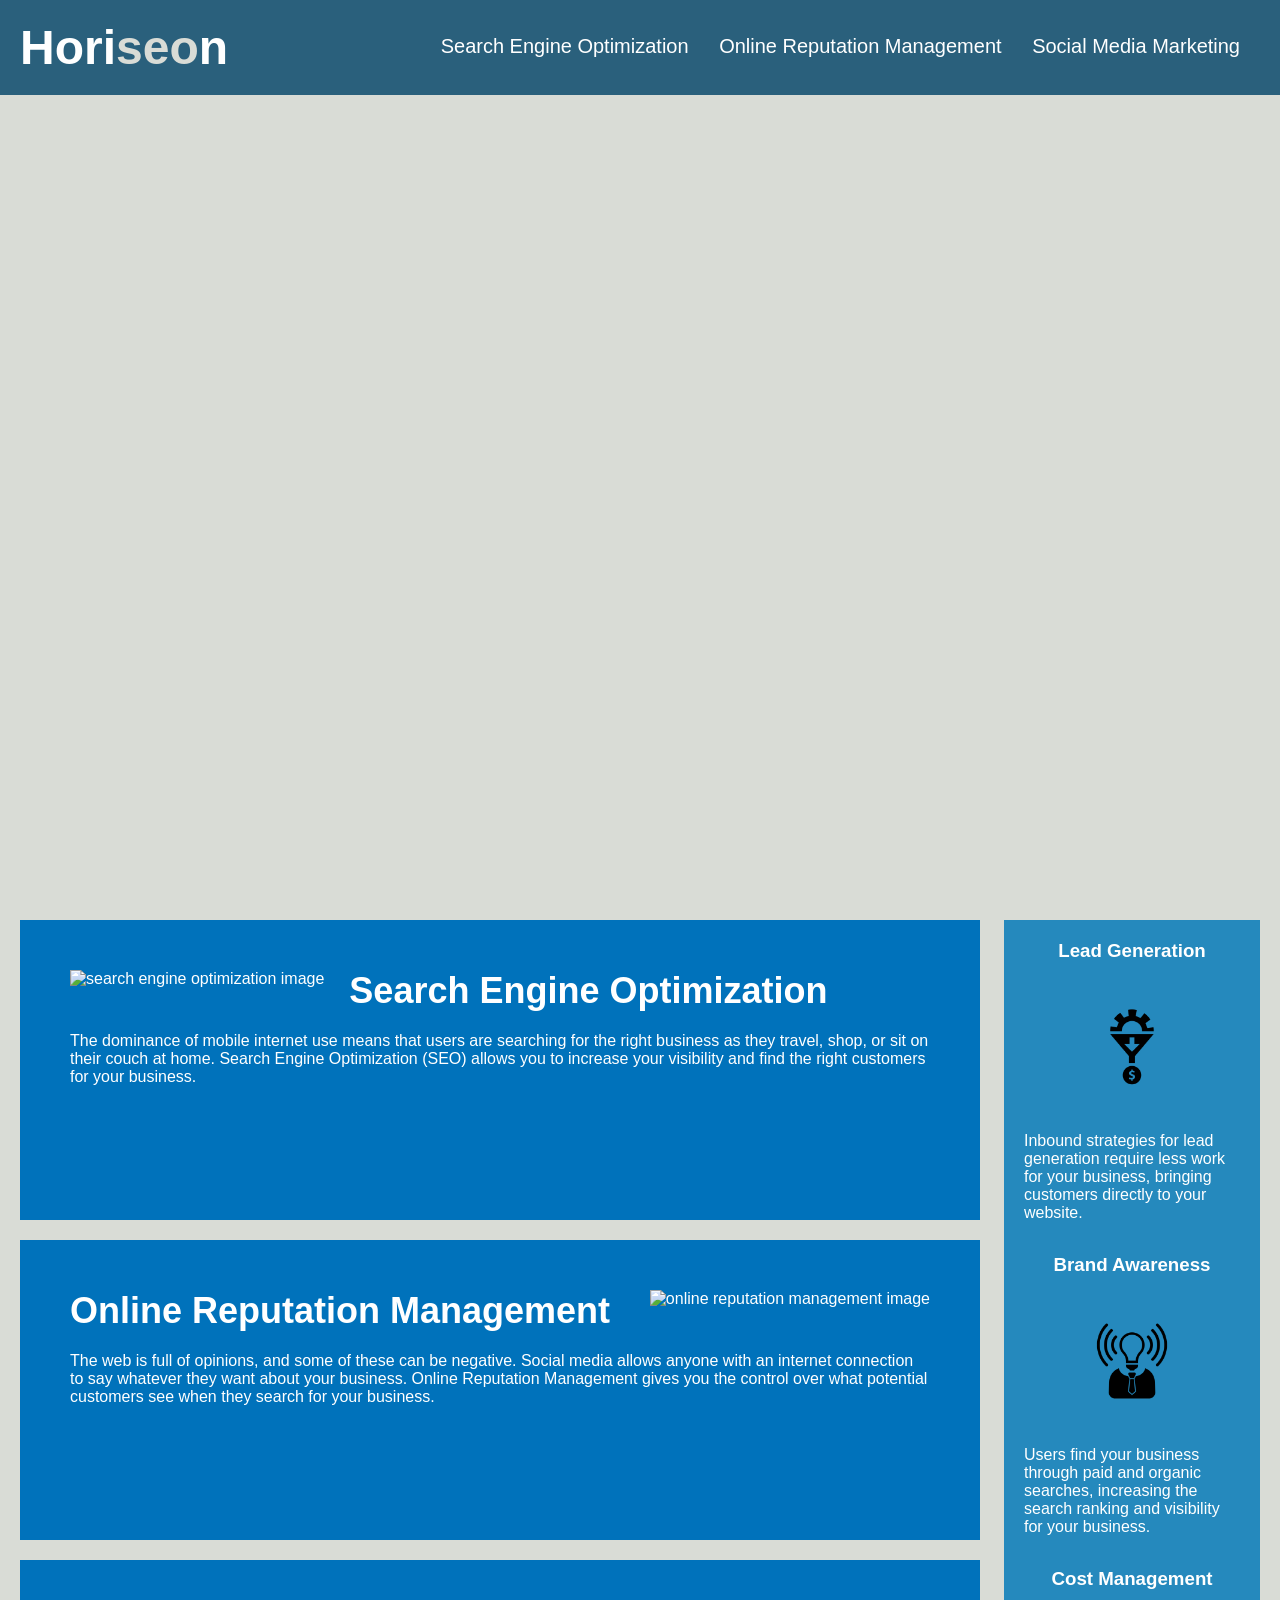
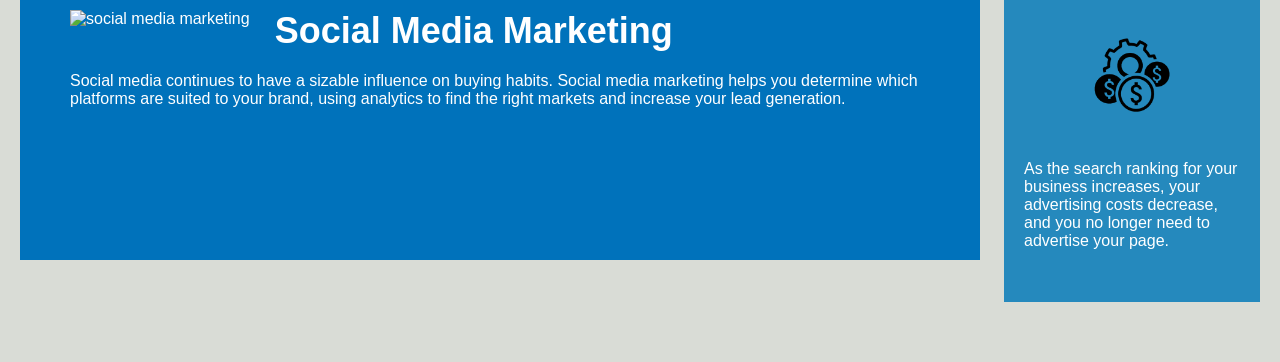
==== index.html @ 9338f9e0 "restructed starter code for best practices" ====
<!DOCTYPE html>
<html lang="en-us">

<head>
    <meta charset="UTF-8" />
    <link rel="stylesheet" href="./assets/css/style.css">
    <title>website</title>
</head>

<body>
    <div class="header">
        <h1>Hori<span class="seo">seo</span>n</h1>
        <div>
            <ul>
                <li>
                    <a href="#search-engine-optimization">Search Engine Optimization</a>
                </li>
                <li>
                    <a href="#online-reputation-management">Online Reputation Management</a>
                </li>
                <li>
                    <a href="#social-media-marketing">Social Media Marketing</a>
                </li>
            </ul>
        </div>
    </div>
    <div class="hero"></div>
    <div class="content">
        <div id="search-engine-optimization" class="search-engine-optimization">
            <img src="./assets/images/search-engine-optimization.jpg" class="float-left" alt="search engine optimization image"/>
            <h2>Search Engine Optimization</h2>
            <p>
                The dominance of mobile internet use means that users are searching for the right business as they travel, shop, or sit on their couch at home. Search Engine Optimization (SEO) allows you to increase your visibility and find the right customers for your business.
            </p>
        </div>
        <div id="online-reputation-management" class="online-reputation-management">
            <img src="./assets/images/online-reputation-management.jpg" class="float-right" alt="online reputation management image"/>
            <h2>Online Reputation Management</h2>
            <p>
                The web is full of opinions, and some of these can be negative. Social media allows anyone with an internet connection to say whatever they want about your business. Online Reputation Management gives you the control over what potential customers see when they search for your business.
            </p>
        </div>
        <div id="social-media-marketing" class="social-media-marketing">
            <img src="./assets/images/social-media-marketing.jpg" class="float-left" alt="social media marketing"/>
            <h2>Social Media Marketing</h2>
            <p>
                Social media continues to have a sizable influence on buying habits. Social media marketing helps you determine which platforms are suited to your brand, using analytics to find the right markets and increase your lead generation.
            </p>
        </div>
    </div>
    <div class="benefits">
        <div class="benefit-lead">
            <h3>Lead Generation</h3>
            <img src="./assets/images/lead-generation.png" alt="marketing funnel image"/>
            <p>
                Inbound strategies for lead generation require less work for your business, bringing customers directly to your website.
            </p>
        </div>
        <div class="benefit-brand">
            <h3>Brand Awareness</h3>
            <img src="./assets/images/brand-awareness.png" alt="picture of lightbulb for brand awareness"/>
            <p>
                Users find your business through paid and organic searches, increasing the search ranking and visibility for your business.
            </p>
        </div>
        <div class="benefit-cost">
            <h3>Cost Management</h3>
            <img src="./assets/images/cost-management.png" alt="gears and money signs for cost management image"/>
            <p>
                As the search ranking for your business increases, your advertising costs decrease, and you no longer need to advertise your page.
            </p>
        </div>
    </div>
    <div class="footer">
        <!-- <h2>Made with ❤️️ by Horiseon</h2>
        <p>
            &copy; 2019 Horiseon Social Solution Services, Inc.
        </p> -->
    </div>
</body>

</html>
---- assets/css/style.css ----
* {
    box-sizing: border-box;
    padding: 0;
    margin: 0;
}

body {
    background-color: #d9dcd6;
}

.header {
    padding: 20px;
    font-family: 'Trebuchet MS', 'Lucida Sans Unicode', 'Lucida Grande', 'Lucida Sans', Arial, sans-serif;
    background-color: #2a607c;
    color: #ffffff;
}

.header h1 {
    display: inline-block;
    font-size: 48px;
}

.header h1 .seo {
    color: #d9dcd6;
}

.header div {
    padding-top: 15px;
    margin-right: 20px;
    float: right;
    font-family: 'Gill Sans', 'Gill Sans MT', Calibri, 'Trebuchet MS', sans-serif;
    font-size: 20px;
}

.header div ul {
    list-style-type: none;
}

.header div ul li {
    display: inline-block;
    margin-left: 25px;
}

a {
    color: #ffffff;
    text-decoration: none;
}

.hero {
    height: 800px;
    width: 100%;
    margin-bottom: 25px;
    background-image: url("../images/digital-marketing-meeting.jpg");
    background-size: cover;
    background-position: center;
}

p {
    font-size: 16px;
}

.float-left {
    float: left;
    margin-right: 25px;
}

.float-right {
    float: right;
    margin-left: 25px;
}

.content {
    width: 75%;
    display: inline-block;
    margin-left: 20px;
}

/*

Comment

*/
.benefits {
    margin-right: 20px;
    padding: 20px;
    clear: both;
    float: right;
    width: 20%;
    height: 100%;
    font-family: 'Gill Sans', 'Gill Sans MT', Calibri, 'Trebuchet MS', sans-serif;
    background-color: #2589bd;
}

.benefit-lead {
    margin-bottom: 32px;
    color: #ffffff;
}

.benefit-brand {
    margin-bottom: 32px;
    color: #ffffff;
}

.benefit-cost {
    margin-bottom: 32px;
    color: #ffffff;
}

.benefit-lead h3 {
    margin-bottom: 10px;
    text-align: center;
}

.benefit-brand h3 {
    margin-bottom: 10px;
    text-align: center;
}

.benefit-cost h3 {
    margin-bottom: 10px;
    text-align: center;
}

.benefit-lead img {
    display: block;
    margin: 10px auto;
    max-width: 150px;
}

.benefit-brand img {
    display: block;
    margin: 10px auto;
    max-width: 150px;
}

.benefit-cost img {
    display: block;
    margin: 10px auto;
    max-width: 150px;
}

.search-engine-optimization {
    margin-bottom: 20px;
    padding: 50px;
    height: 300px;
    font-family: 'Gill Sans', 'Gill Sans MT', Calibri, 'Trebuchet MS', sans-serif;
    background-color: #0072bb;
    color: #ffffff;
}

.online-reputation-management {
    margin-bottom: 20px;
    padding: 50px;
    height: 300px;
    font-family: 'Gill Sans', 'Gill Sans MT', Calibri, 'Trebuchet MS', sans-serif;
    background-color: #0072bb;
    color: #ffffff;
}

.social-media-marketing {
    margin-bottom: 20px;
    padding: 50px;
    height: 300px;
    font-family: 'Gill Sans', 'Gill Sans MT', Calibri, 'Trebuchet MS', sans-serif;
    background-color: #0072bb;
    color: #ffffff;
}

.search-engine-optimization img {
    max-height: 200px;
}

.online-reputation-management img {
    max-height: 200px;
}

.social-media-marketing img {
    max-height: 200px;
}

.search-engine-optimization h2 {
    margin-bottom: 20px;
    font-size: 36px;
}

.online-reputation-management h2 {
    margin-bottom: 20px;
    font-size: 36px;
}

.social-media-marketing h2 {
    margin-bottom: 20px;
    font-size: 36px;
}

.footer {
    padding: 30px;
    clear: both;
    font-family: 'Trebuchet MS', 'Lucida Sans Unicode', 'Lucida Grande', 'Lucida Sans', Arial, sans-serif;
    text-align: center;
}

.footer h2 {
    font-size: 20px;
}
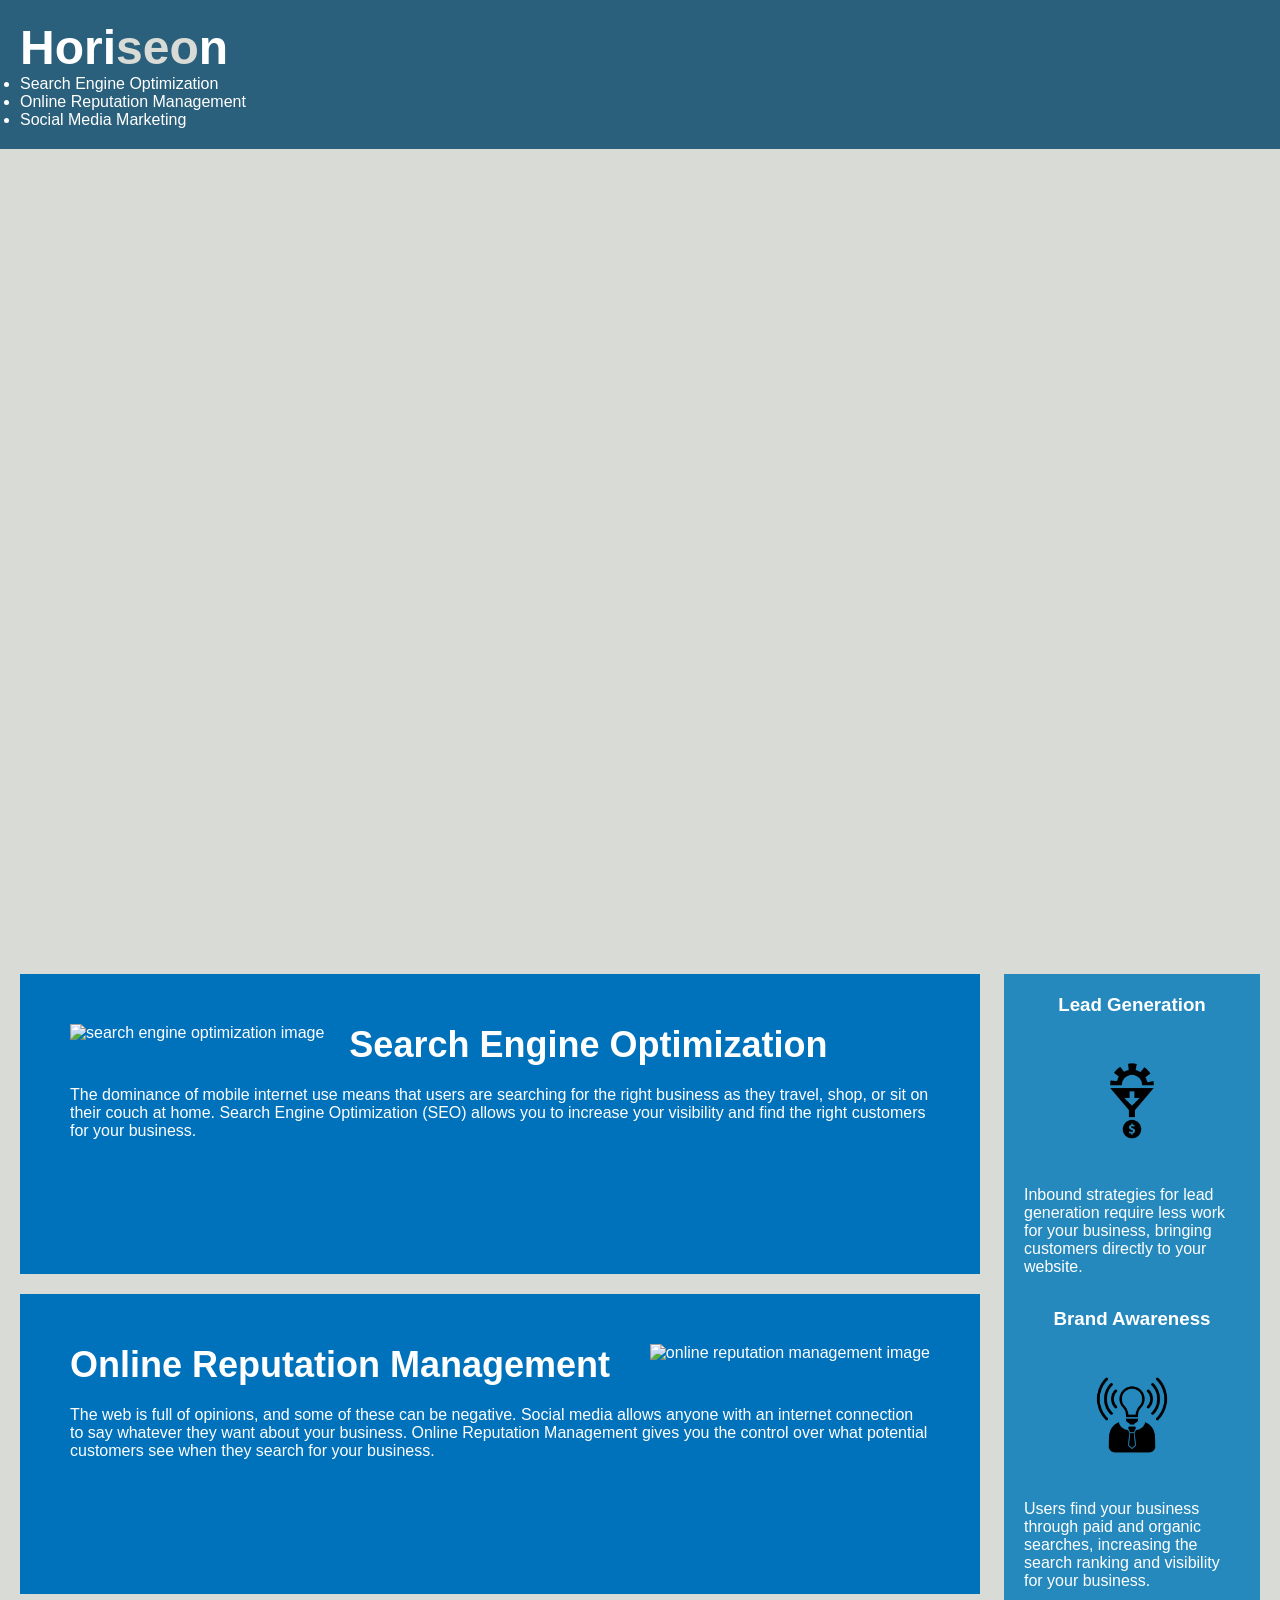
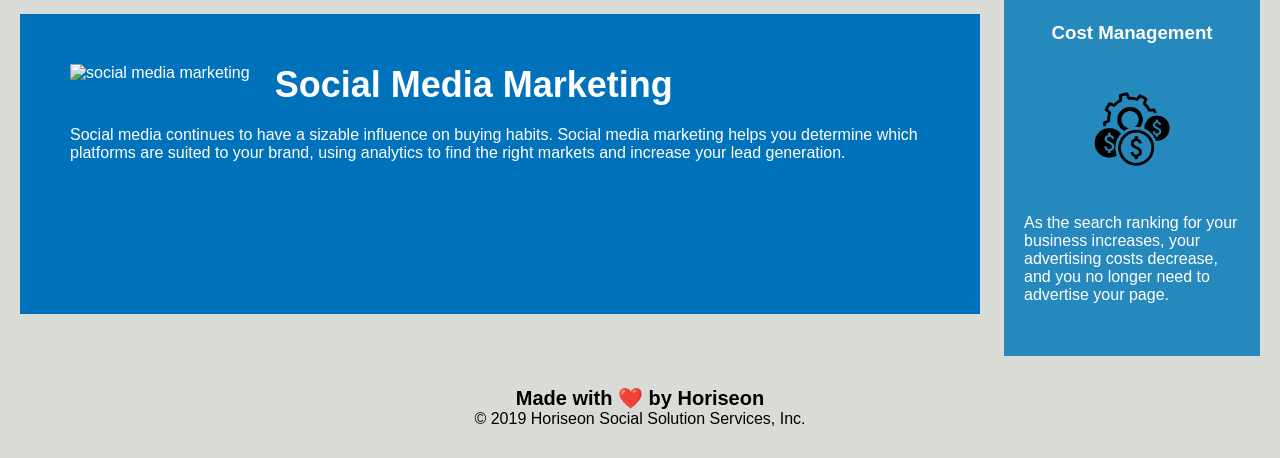
==== commit 182a9419: "updated changes from first starter code" ====
--- a/index.html
+++ b/index.html
@@ -4,13 +4,13 @@
 <head>
     <meta charset="UTF-8" />
     <link rel="stylesheet" href="./assets/css/style.css">
-    <title>website</title>
+    <title>Horiseon webpage</title>
 </head>
 
 <body>
-    <div class="header">
+    <header class="header">
         <h1>Hori<span class="seo">seo</span>n</h1>
-        <div>
+        <nav>
             <ul>
                 <li>
                     <a href="#search-engine-optimization">Search Engine Optimization</a>
@@ -22,8 +22,8 @@
                     <a href="#social-media-marketing">Social Media Marketing</a>
                 </li>
             </ul>
-        </div>
-    </div>
+        </nav>
+    </header>
     <div class="hero"></div>
     <div class="content">
         <div id="search-engine-optimization" class="search-engine-optimization">
@@ -72,10 +72,10 @@
         </div>
     </div>
     <div class="footer">
-        <!-- <h2>Made with ❤️️ by Horiseon</h2>
+         <h2>Made with ❤️️ by Horiseon</h2>
         <p>
             &copy; 2019 Horiseon Social Solution Services, Inc.
-        </p> -->
+        </p>
     </div>
 </body>
 
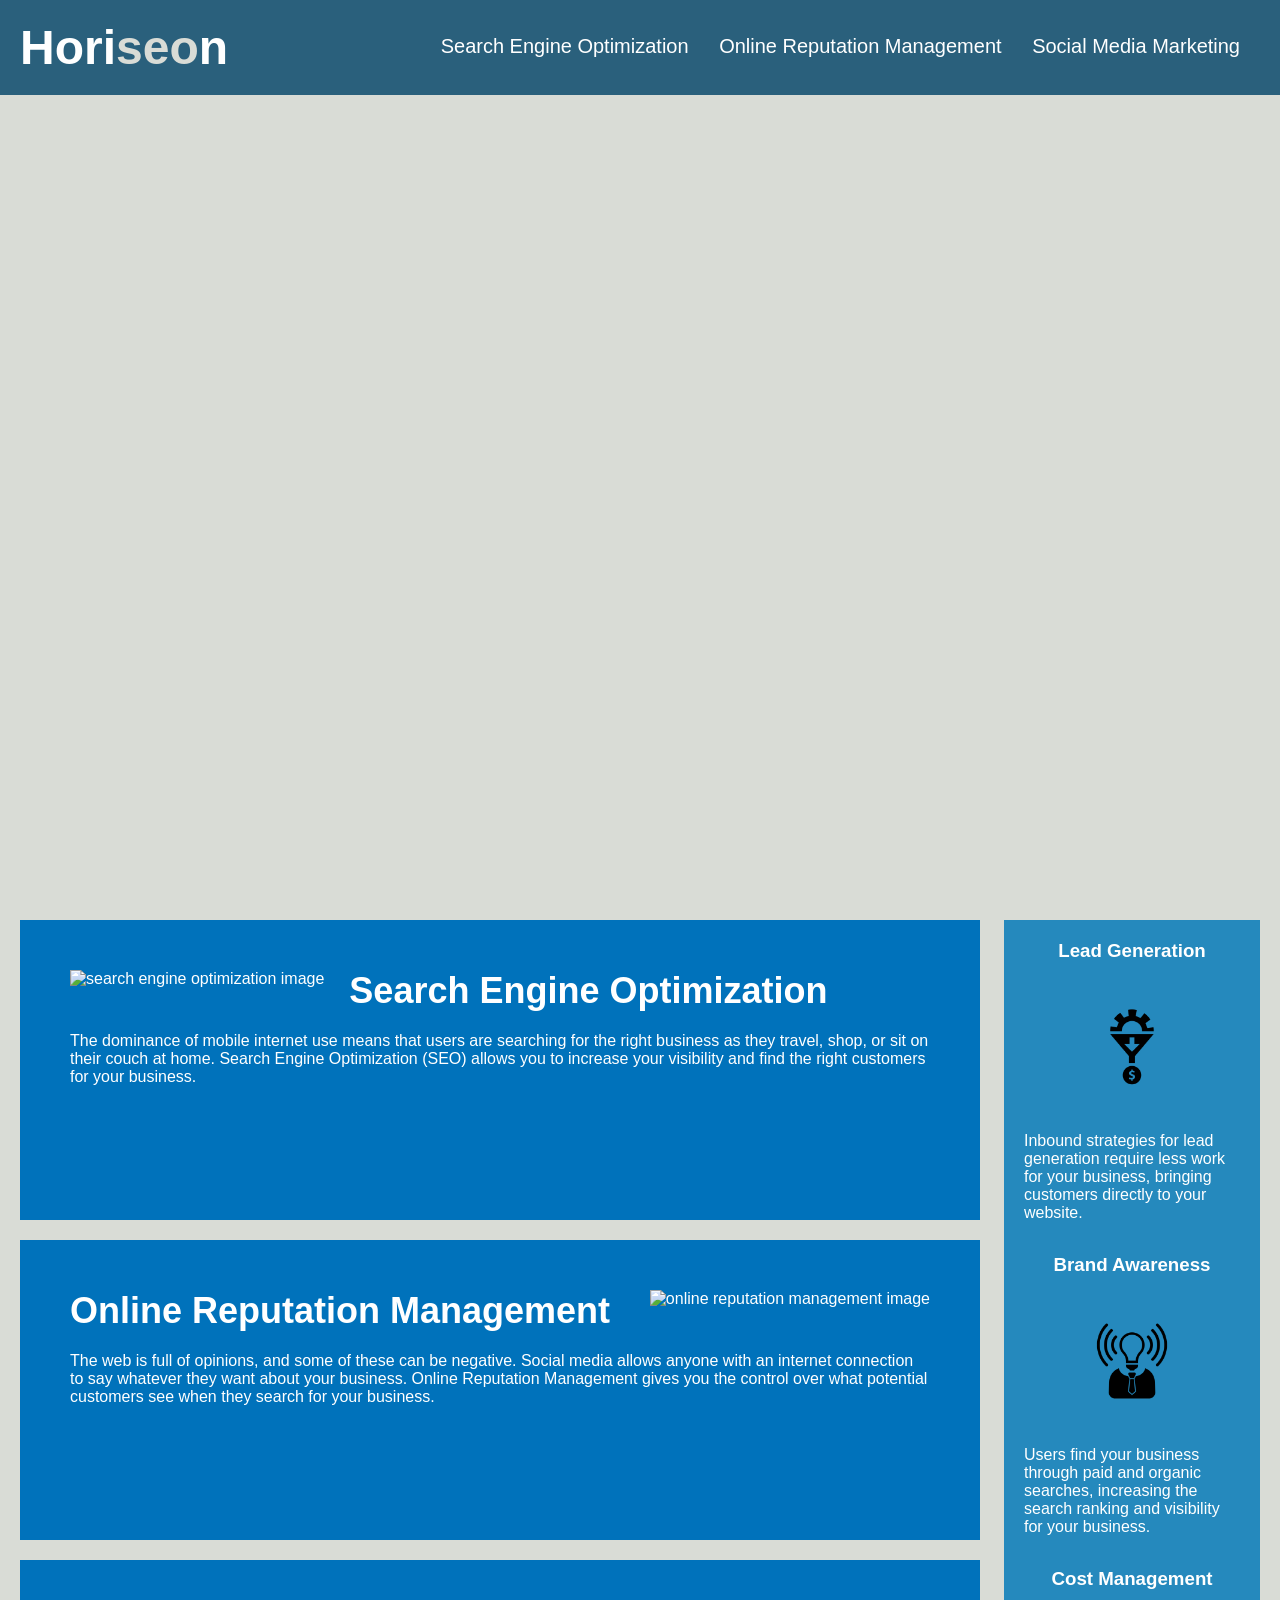
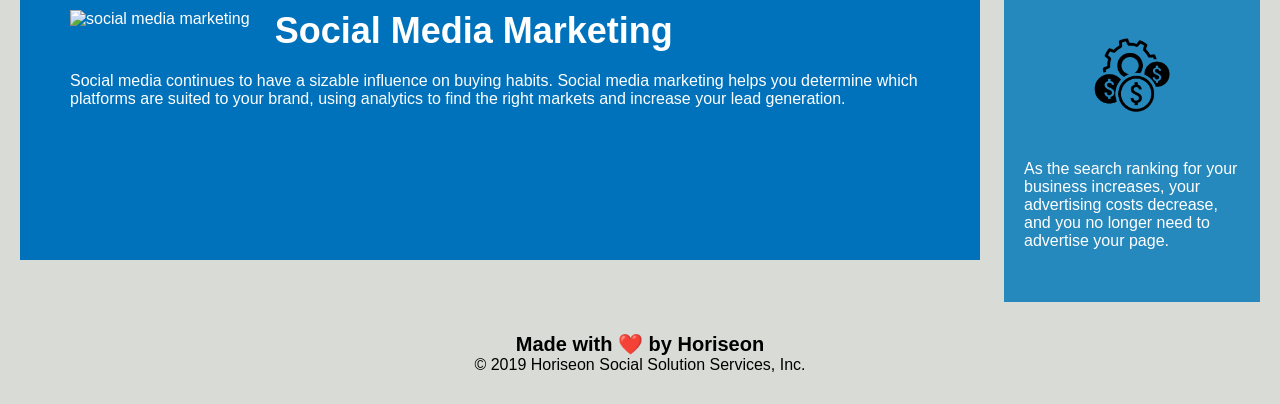
==== commit 84425a46: "updated classes in html/css" ====
--- a/index.html
+++ b/index.html
@@ -8,6 +8,7 @@
 </head>
 
 <body>
+    <!-- header -->
     <header class="header">
         <h1>Hori<span class="seo">seo</span>n</h1>
         <nav>
@@ -26,21 +27,21 @@
     </header>
     <div class="hero"></div>
     <div class="content">
-        <div id="search-engine-optimization" class="search-engine-optimization">
+        <div id="search-engine-optimization" class="main-content-info">
             <img src="./assets/images/search-engine-optimization.jpg" class="float-left" alt="search engine optimization image"/>
             <h2>Search Engine Optimization</h2>
             <p>
                 The dominance of mobile internet use means that users are searching for the right business as they travel, shop, or sit on their couch at home. Search Engine Optimization (SEO) allows you to increase your visibility and find the right customers for your business.
             </p>
         </div>
-        <div id="online-reputation-management" class="online-reputation-management">
+        <div id="online-reputation-management" class="main-content-info">
             <img src="./assets/images/online-reputation-management.jpg" class="float-right" alt="online reputation management image"/>
             <h2>Online Reputation Management</h2>
             <p>
                 The web is full of opinions, and some of these can be negative. Social media allows anyone with an internet connection to say whatever they want about your business. Online Reputation Management gives you the control over what potential customers see when they search for your business.
             </p>
         </div>
-        <div id="social-media-marketing" class="social-media-marketing">
+        <div id="social-media-marketing" class="main-content-info">
             <img src="./assets/images/social-media-marketing.jpg" class="float-left" alt="social media marketing"/>
             <h2>Social Media Marketing</h2>
             <p>
@@ -49,21 +50,21 @@
         </div>
     </div>
     <div class="benefits">
-        <div class="benefit-lead">
+        <div class="benefit">
             <h3>Lead Generation</h3>
             <img src="./assets/images/lead-generation.png" alt="marketing funnel image"/>
             <p>
                 Inbound strategies for lead generation require less work for your business, bringing customers directly to your website.
             </p>
         </div>
-        <div class="benefit-brand">
+        <div class="benefit">
             <h3>Brand Awareness</h3>
             <img src="./assets/images/brand-awareness.png" alt="picture of lightbulb for brand awareness"/>
             <p>
                 Users find your business through paid and organic searches, increasing the search ranking and visibility for your business.
             </p>
         </div>
-        <div class="benefit-cost">
+        <div class="benefit">
             <h3>Cost Management</h3>
             <img src="./assets/images/cost-management.png" alt="gears and money signs for cost management image"/>
             <p>
--- a/assets/css/style.css
+++ b/assets/css/style.css
@@ -7,6 +7,8 @@
 body {
     background-color: #d9dcd6;
 }
+
+/* starter header styles */
 
 .header {
     padding: 20px;
@@ -24,7 +26,7 @@
     color: #d9dcd6;
 }
 
-.header div {
+.header nav {
     padding-top: 15px;
     margin-right: 20px;
     float: right;
@@ -32,14 +34,16 @@
     font-size: 20px;
 }
 
-.header div ul {
+.header nav ul {
     list-style-type: none;
 }
 
-.header div ul li {
+.header nav ul li {
     display: inline-block;
     margin-left: 25px;
 }
+
+/* end header styles */
 
 a {
     color: #ffffff;
@@ -75,11 +79,8 @@
     margin-left: 20px;
 }
 
-/*
+/*starter benefits section*/
 
-Comment
-
-*/
 .benefits {
     margin-right: 20px;
     padding: 20px;
@@ -91,55 +92,24 @@
     background-color: #2589bd;
 }
 
-.benefit-lead {
+.benefit {
     margin-bottom: 32px;
     color: #ffffff;
 }
 
-.benefit-brand {
-    margin-bottom: 32px;
-    color: #ffffff;
-}
-
-.benefit-cost {
-    margin-bottom: 32px;
-    color: #ffffff;
-}
-
-.benefit-lead h3 {
+.benefit h3 {
     margin-bottom: 10px;
     text-align: center;
 }
 
-.benefit-brand h3 {
-    margin-bottom: 10px;
-    text-align: center;
-}
-
-.benefit-cost h3 {
-    margin-bottom: 10px;
-    text-align: center;
-}
-
-.benefit-lead img {
+.benefit img {
     display: block;
     margin: 10px auto;
     max-width: 150px;
 }
+/* benefits section ends */
 
-.benefit-brand img {
-    display: block;
-    margin: 10px auto;
-    max-width: 150px;
-}
-
-.benefit-cost img {
-    display: block;
-    margin: 10px auto;
-    max-width: 150px;
-}
-
-.search-engine-optimization {
+.main-content-info {
     margin-bottom: 20px;
     padding: 50px;
     height: 300px;
@@ -148,50 +118,16 @@
     color: #ffffff;
 }
 
-.online-reputation-management {
-    margin-bottom: 20px;
-    padding: 50px;
-    height: 300px;
-    font-family: 'Gill Sans', 'Gill Sans MT', Calibri, 'Trebuchet MS', sans-serif;
-    background-color: #0072bb;
-    color: #ffffff;
-}
-
-.social-media-marketing {
-    margin-bottom: 20px;
-    padding: 50px;
-    height: 300px;
-    font-family: 'Gill Sans', 'Gill Sans MT', Calibri, 'Trebuchet MS', sans-serif;
-    background-color: #0072bb;
-    color: #ffffff;
-}
-
-.search-engine-optimization img {
+.main-content-info img {
     max-height: 200px;
 }
 
-.online-reputation-management img {
-    max-height: 200px;
-}
 
-.social-media-marketing img {
-    max-height: 200px;
-}
-
-.search-engine-optimization h2 {
+.main-content-info h2 {
     margin-bottom: 20px;
     font-size: 36px;
 }
-
-.online-reputation-management h2 {
-    margin-bottom: 20px;
-    font-size: 36px;
-}
-
-.social-media-marketing h2 {
-    margin-bottom: 20px;
-    font-size: 36px;
-}
+/* footer */
 
 .footer {
     padding: 30px;
